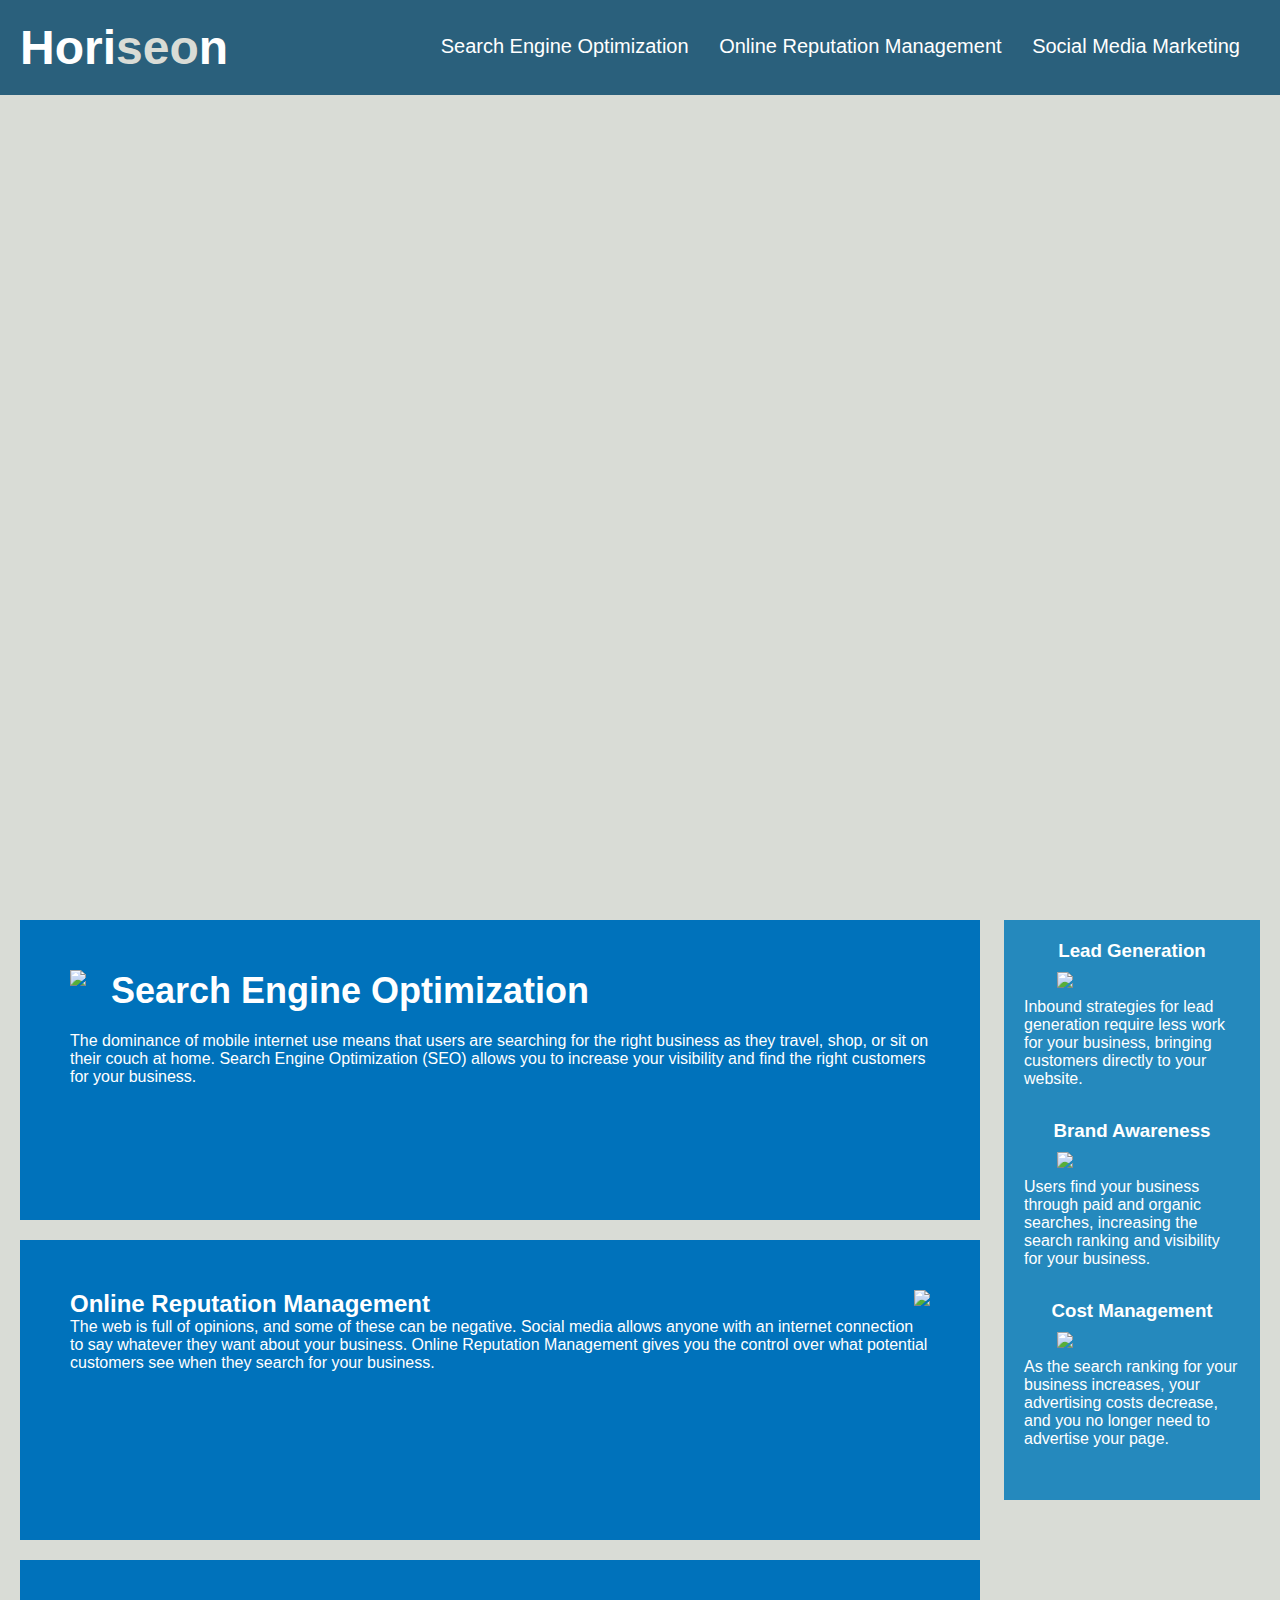
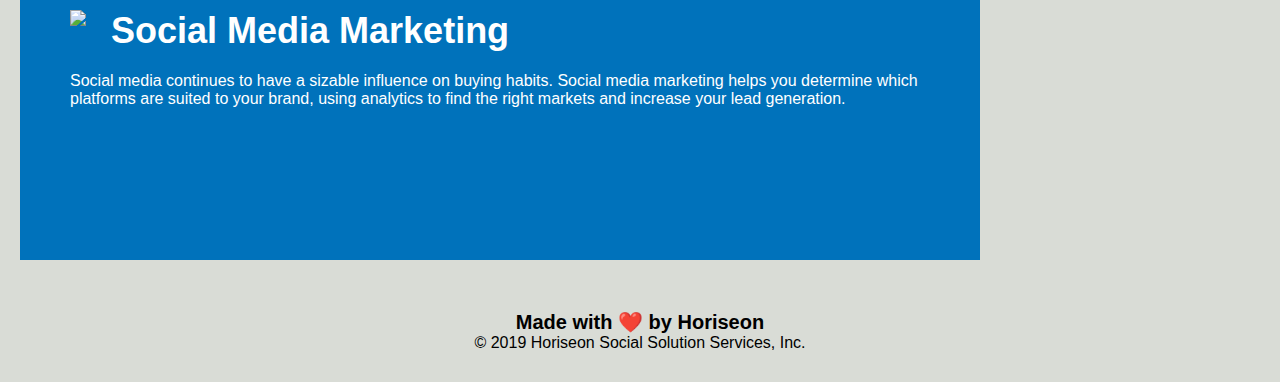
==== Develop/index.html @ e5ca7b57 "Updated code to consolidate more items" ====
<!-- list doctype as html-->

<!DOCTYPE html>

<!-- list language as english-->

<html lang="en-us">

<!-- gives the utf-8 charset, links CSS Style sheet, and lists title for browser tab-->

<head>
    <meta charset="UTF-8" />
    <link rel="stylesheet" href="./assets/css/style.css">
    <title> Horiseon Home Page </title>
</head>

<!-- Open Body -->

<body>

<!-- creates webpage header. Company logo / name floating lift, list of three links floating right-->

    <header>
        <h1>Hori<span class="seo">seo</span>n</h1>
        <section>
            <nav>
                <li>
                    <a href="#search-engine-optimization">Search Engine Optimization</a>
                </li>
                <li>
                    <a href="#online-reputation-management">Online Reputation Management</a>
                </li>
                <li>
                    <a href="#social-media-marketing">Social Media Marketing</a>
                </li>
            </nav>
        </section>
    </header>
    <section class="hero"></section>
    <section class="content">
        <section class="search-engine-optimization">
            <img src="./assets/images/search-engine-optimization.jpg" class="float-left" />
            <h2>Search Engine Optimization</h2>
            <p>
                The dominance of mobile internet use means that users are searching for the right business as they travel, shop, or sit on their couch at home. Search Engine Optimization (SEO) allows you to increase your visibility and find the right customers for your business.
            </p>
        </section>
        <nav id="online-reputation-management" class="online-reputation-management">
            <figure>
            <img src="./assets/images/online-reputation-management.jpg" class="float-right" />
            </figure>
            <h2>Online Reputation Management</h2>
            <p>
                The web is full of opinions, and some of these can be negative. Social media allows anyone with an internet connection to say whatever they want about your business. Online Reputation Management gives you the control over what potential customers see when they search for your business.
            </p>
        </nav>
        <section id="social-media-marketing" class="social-media-marketing">
            <img src="./assets/images/social-media-marketing.jpg" class="float-left" />
            <h2>Social Media Marketing</h2>
            <p>
                Social media continues to have a sizable influence on buying habits. Social media marketing helps you determine which platforms are suited to your brand, using analytics to find the right markets and increase your lead generation.
            </p>
        </section>
    </section>
    <section class="benefits">
        <section class="benefit-lead">
            <h3>Lead Generation</h3>
            <img src="./assets/images/lead-generation.png" />
            <p>
                Inbound strategies for lead generation require less work for your business, bringing customers directly to your website.
            </p>
        </section>
        <section class="benefit-brand">
            <h3>Brand Awareness</h3>
            <img src="./assets/images/brand-awareness.png" />
            <p>
                Users find your business through paid and organic searches, increasing the search ranking and visibility for your business.
            </p>
        </section>
        <section class="benefit-cost">
            <h3>Cost Management</h3>
            <img src="./assets/images/cost-management.png"></img>
            <p>
                As the search ranking for your business increases, your advertising costs decrease, and you no longer need to advertise your page.
            </p>
        </section>
    </section>
    <section class="footer">
        <h2>Made with ❤️️ by Horiseon</h2>
        <p>
            &copy; 2019 Horiseon Social Solution Services, Inc.
        </p>
    </section>

<!-- Close Body-->
</body>



</html>
---- Develop/assets/css/style.css ----
* {
    box-sizing: border-box;
    padding: 0;
    margin: 0;
}

body {
    background-color: #d9dcd6;
}

header {
    padding: 20px;
    font-family: 'Trebuchet MS', 'Lucida Sans Unicode', 'Lucida Grande', 'Lucida Sans', Arial, sans-serif;
    background-color: #2a607c;
    color: #ffffff;
}

header h1 {
    display: inline-block;
    font-size: 48px;
}

header h1 .seo {
    color: #d9dcd6;
}

header section {
    padding-top: 15px;
    margin-right: 20px;
    float: right;
    font-family: 'Gill Sans', 'Gill Sans MT', Calibri, 'Trebuchet MS', sans-serif;
    font-size: 20px;
}

header section nav {
    list-style-type: none;
}

header section nav li {
    display: inline-block;
    margin-left: 25px;
}

a {
    color: #ffffff;
    text-decoration: none;
}

p {
    font-size: 16px;
}

.hero {
    height: 800px;
    width: 100%;
    margin-bottom: 25px;
    background-image: url("../images/digital-marketing-meeting.jpg");
    background-size: cover;
    background-position: center;
}

.float-left {
    float: left;
    margin-right: 25px;
}

.float-right {
    float: right;
    margin-left: 25px;
}

.content {
    width: 75%;
    display: inline-block;
    margin-left: 20px;
}

.benefits {
    margin-right: 20px;
    padding: 20px;
    clear: both;
    float: right;
    width: 20%;
    height: 100%;
    font-family: 'Gill Sans', 'Gill Sans MT', Calibri, 'Trebuchet MS', sans-serif;
    background-color: #2589bd;
}

.benefit-lead, .benefit-brand, .benefit-cost {
    margin-bottom: 32px;
    color: #ffffff;
}

.benefit-lead h3, .benefit-brand h3, .benefit-cost h3 {
    margin-bottom: 10px;
    text-align: center;
}

.benefit-lead img, .benefit-brand img, .benefit-cost img {
    display: block;
    margin: 10px auto;
    max-width: 150px;
}

.search-engine-optimization, .online-reputation-management, .social-media-marketing {
    margin-bottom: 20px;
    padding: 50px;
    height: 300px;
    font-family: 'Gill Sans', 'Gill Sans MT', Calibri, 'Trebuchet MS', sans-serif;
    background-color: #0072bb;
    color: #ffffff;
}

.search-engine-optimization img, .online-reputation-management img, .social-media-marketing img {
    max-height: 200px;
}

.search-engine-optimization h2, .search-engine-optimization h2, .social-media-marketing h2 {
    margin-bottom: 20px;
    font-size: 36px;
}

.footer {
    padding: 30px;
    clear: both;
    font-family: 'Trebuchet MS', 'Lucida Sans Unicode', 'Lucida Grande', 'Lucida Sans', Arial, sans-serif;
    text-align: center;
}

.footer h2 {
    font-size: 20px;
}
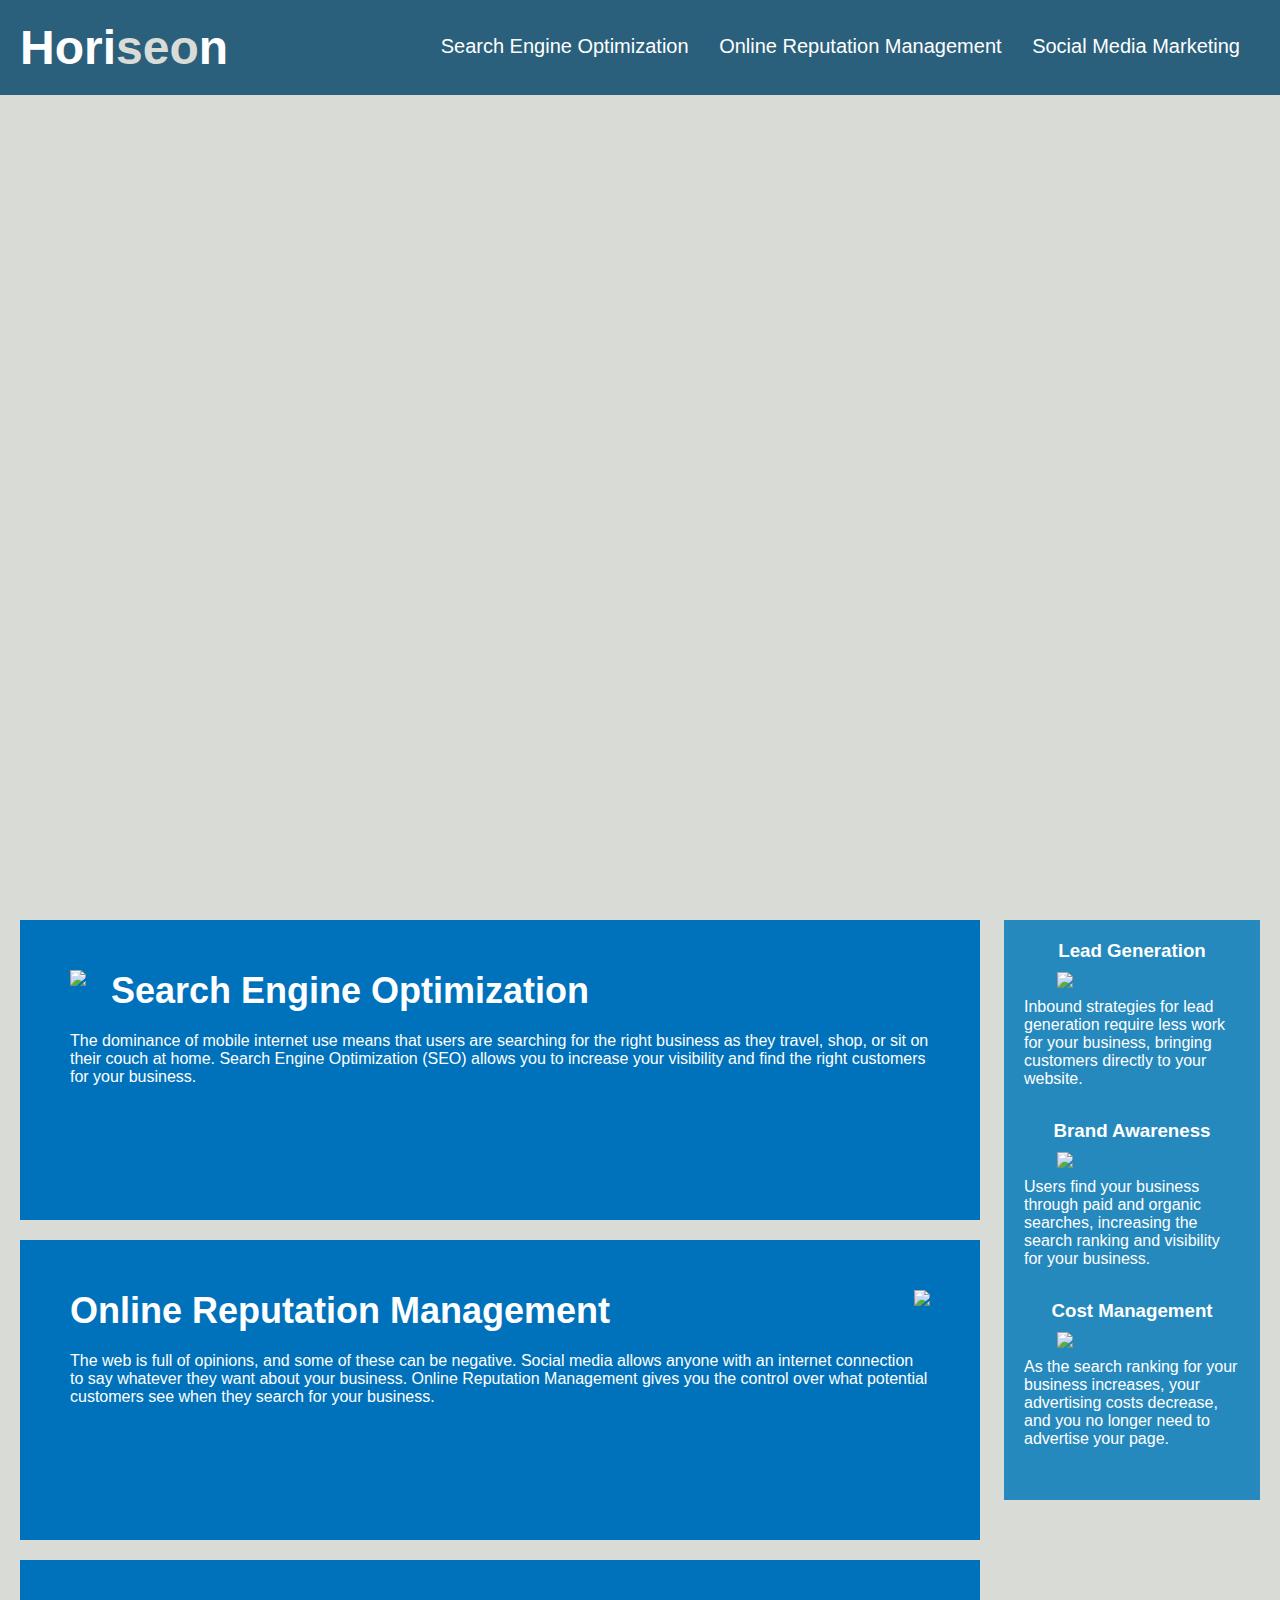
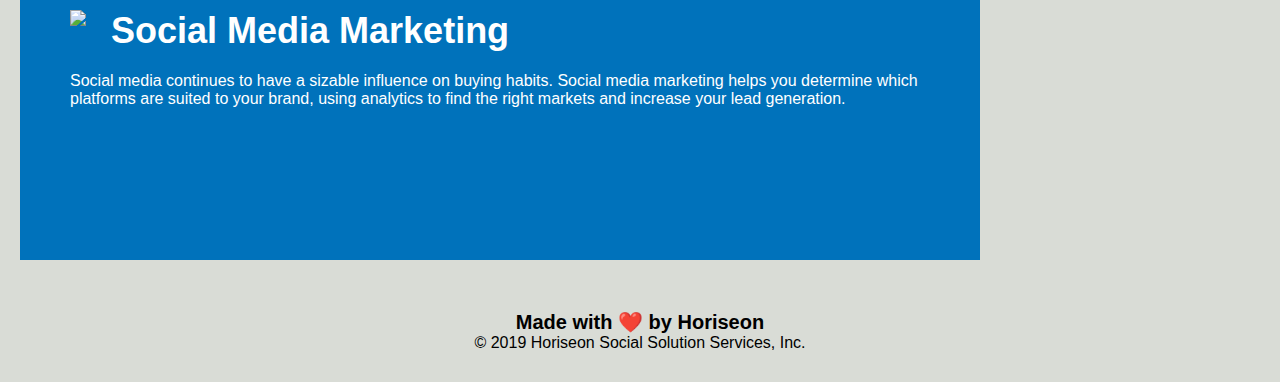
==== commit 91730068: "added more comments and fixed the link for SEO by adding id to tag" ====
--- a/Develop/index.html
+++ b/Develop/index.html
@@ -22,38 +22,58 @@
 
     <header>
         <h1>Hori<span class="seo">seo</span>n</h1>
+        
         <section>
+            
+            <!-- List of navigation links, displayed left to right -->
+
             <nav>
-                <li>
-                    <a href="#search-engine-optimization">Search Engine Optimization</a>
-                </li>
-                <li>
-                    <a href="#online-reputation-management">Online Reputation Management</a>
-                </li>
-                <li>
-                    <a href="#social-media-marketing">Social Media Marketing</a>
-                </li>
+                <li> <a href="#search-engine-optimization"> Search Engine Optimization</a> </li>
+                <li> <a href="#online-reputation-management"> Online Reputation Management</a> </li>
+                <li> <a href="#social-media-marketing"> Social Media Marketing</a> </li>
             </nav>
+        
         </section>
+  
     </header>
+   
+    <!-- Creates section for the hero picture -->
+    
     <section class="hero"></section>
+    
+    <!-- Creates section for the main content block of the page-->
+    
     <section class="content">
-        <section class="search-engine-optimization">
+
+    <!-- creates section block for the SEO chunk of webpage -->
+
+        <section id="search-engine-optimization" class="search-engine-optimization">
+
             <img src="./assets/images/search-engine-optimization.jpg" class="float-left" />
+            
             <h2>Search Engine Optimization</h2>
-            <p>
-                The dominance of mobile internet use means that users are searching for the right business as they travel, shop, or sit on their couch at home. Search Engine Optimization (SEO) allows you to increase your visibility and find the right customers for your business.
+            
+            <p> The dominance of mobile internet use means that users are searching for the right business as they travel, 
+                shop, or sit on their couch at home. Search Engine Optimization (SEO) allows you to increase your visibility and 
+                find the right customers for your business. 
             </p>
+
         </section>
-        <nav id="online-reputation-management" class="online-reputation-management">
+
+        <!--Creates section for online reputation management -->
+        
+        <section id="online-reputation-management" class="online-reputation-management">
             <figure>
             <img src="./assets/images/online-reputation-management.jpg" class="float-right" />
             </figure>
-            <h2>Online Reputation Management</h2>
+            <h2> Online Reputation Management </h2>
             <p>
                 The web is full of opinions, and some of these can be negative. Social media allows anyone with an internet connection to say whatever they want about your business. Online Reputation Management gives you the control over what potential customers see when they search for your business.
             </p>
-        </nav>
+        </section>
+
+        <!-- Creates section for social media marketing-->
+
         <section id="social-media-marketing" class="social-media-marketing">
             <img src="./assets/images/social-media-marketing.jpg" class="float-left" />
             <h2>Social Media Marketing</h2>
@@ -62,6 +82,7 @@
             </p>
         </section>
     </section>
+    
     <section class="benefits">
         <section class="benefit-lead">
             <h3>Lead Generation</h3>
--- a/Develop/assets/css/style.css
+++ b/Develop/assets/css/style.css
@@ -115,7 +115,7 @@
     max-height: 200px;
 }
 
-.search-engine-optimization h2, .search-engine-optimization h2, .social-media-marketing h2 {
+.search-engine-optimization h2, .online-reputation-management h2, .social-media-marketing h2 {
     margin-bottom: 20px;
     font-size: 36px;
 }
